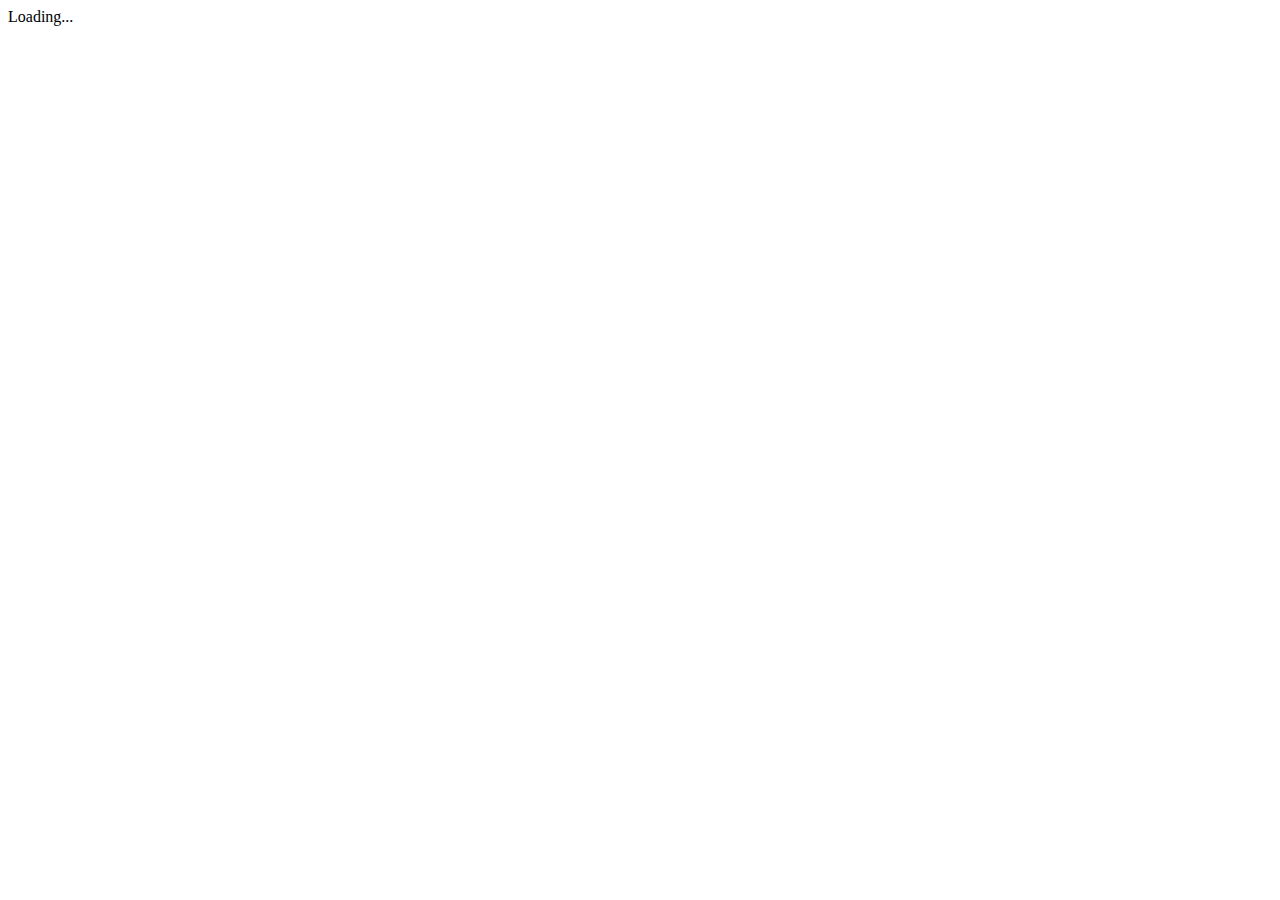
==== angular-tour-of-heroes/src/index.html @ 6e6204f9 "Initial setup" ====
<!doctype html>
<html>
<head>
  <meta charset="utf-8">
  <title>AngularTourOfHeroes</title>
  <base href="/">

  <meta name="viewport" content="width=device-width, initial-scale=1">
  <link rel="icon" type="image/x-icon" href="favicon.ico">
</head>
<body>
  <app-root>Loading...</app-root>
</body>
</html>
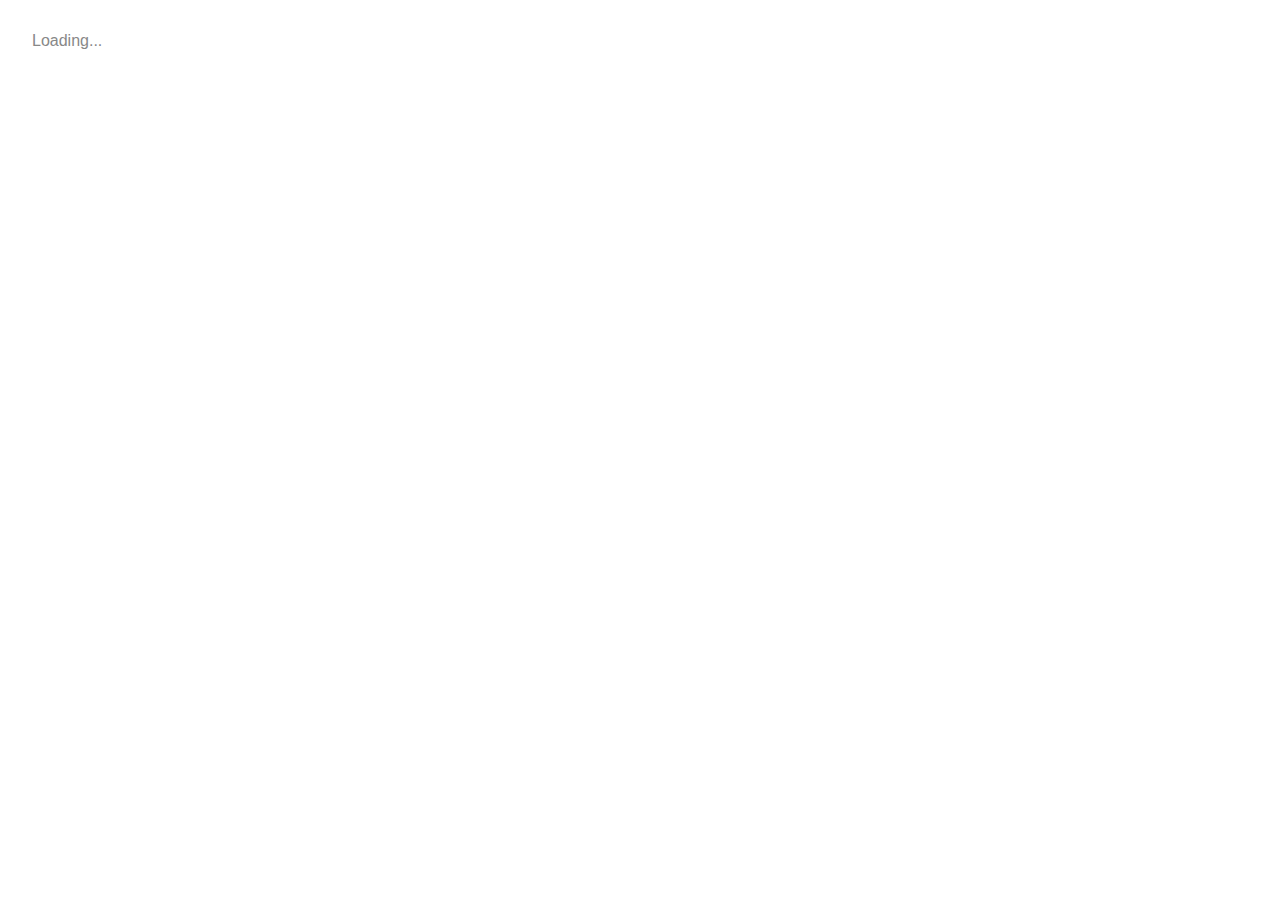
==== commit 49c851d2: "Routing" ====
--- a/angular-tour-of-heroes/src/index.html
+++ b/angular-tour-of-heroes/src/index.html
@@ -2,6 +2,7 @@
 <html>
 <head>
   <meta charset="utf-8">
+  <link rel="stylesheet" href="styles.css">
   <title>AngularTourOfHeroes</title>
   <base href="/">
 
@@ -9,6 +10,6 @@
   <link rel="icon" type="image/x-icon" href="favicon.ico">
 </head>
 <body>
-  <app-root>Loading...</app-root>
+  <my-app>Loading...</my-app>
 </body>
 </html>
--- a/angular-tour-of-heroes/src/styles.css
+++ b/angular-tour-of-heroes/src/styles.css
@@ -0,0 +1,23 @@
+/* Master Styles */
+h1 {
+  color: #369;
+  font-family: Arial, Helvetica, sans-serif;
+  font-size: 250%;
+}
+h2, h3 {
+  color: #444;
+  font-family: Arial, Helvetica, sans-serif;
+  font-weight: lighter;
+}
+body {
+  margin: 2em;
+}
+body, input[text], button {
+  color: #888;
+  font-family: Cambria, Georgia;
+}
+/* . . . */
+/* everywhere else */
+* {
+  font-family: Arial, Helvetica, sans-serif;
+}/* You can add global styles to this file, and also import other style files */
